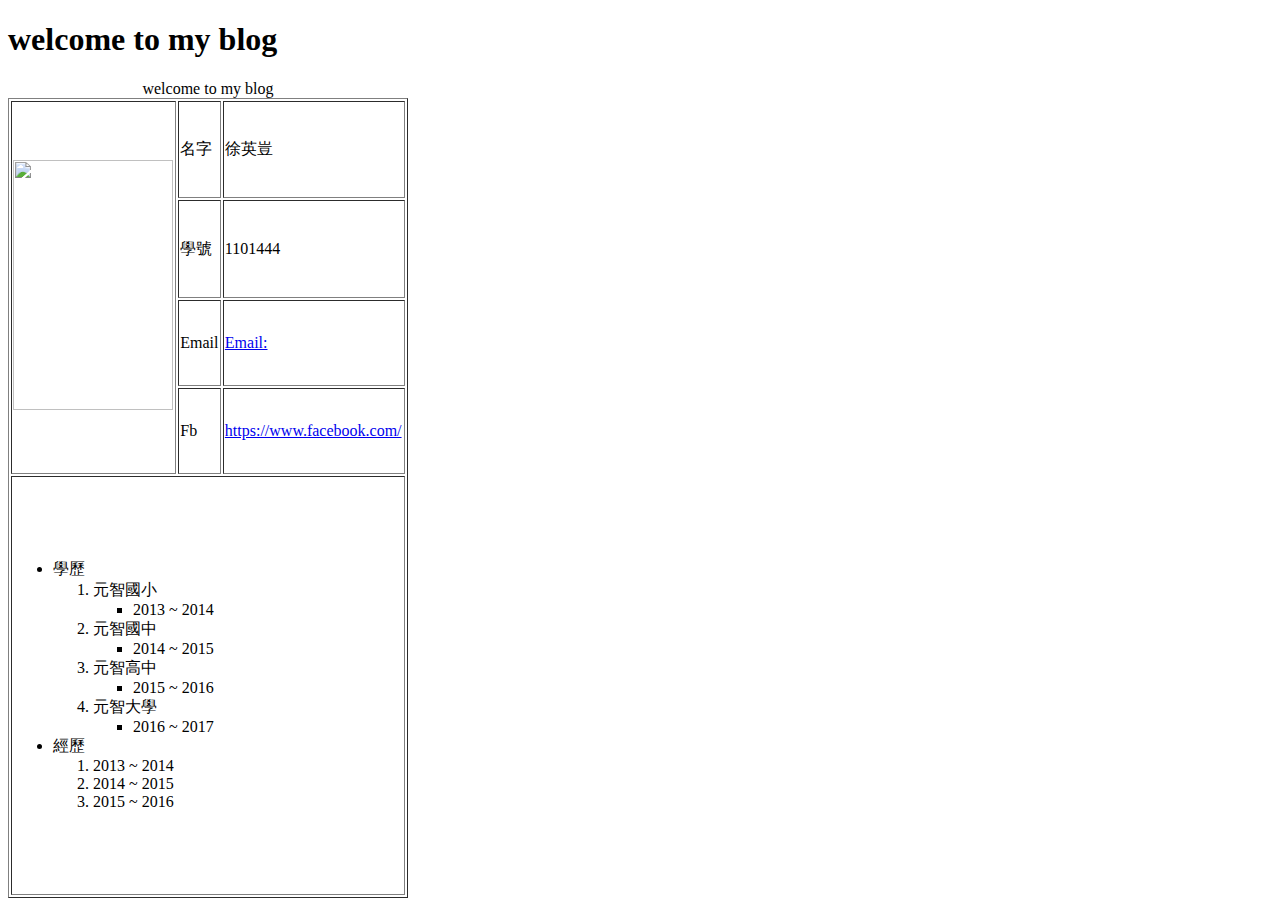
==== index.html @ de2e03a0 "Rename test2.html to index.html" ====
<!DOCTYPE html>
<!-- Fig. 2.10: links2.html -->
<!-- Unordered list containing hyperlinks. -->
<html lang = "en">
   <head>
      <meta charset = "utf-8">
      <title>自我介紹</title>
   </head>
   <body>
		<h1>welcome to my blog</h1>
		<table border = "1" width = "400" height = "800">
			<caption>welcome to my blog</caption>
			<tr>
				<td rowspan = "4"><img src = "hank.jpg" width = "160" height = "250"></td>
				<td>名字</td>
				<td>徐英豈</td>	
			</tr>
			<tr>
				<td>學號</td>
				<td>1101444</td>
			</tr>
			<tr>
				<td>Email</td>
				<td><a href = "https://mail.google.com/mail/u/0/">Email:</a></td>
			</tr>
			<tr>
				<td>Fb</td>
				<td><a href = "https://www.facebook.com/">https://www.facebook.com/</a></td>
			</tr>
			<tr>
				<td colspan = "3">
					<ul>
						<li>學歷
							<ol>
								<li>元智國小</li>
									<ul>
										<li>2013 ~ 2014</li>
									</ul>
								<li>元智國中</li>
									<ul>
										<li>2014 ~ 2015</li>
									</ul>
								<li>元智高中</li>
									<ul>
										<li>2015 ~ 2016</li>
									</ul>
								<li>元智大學</li>
									<ul>
										<li>2016 ~ 2017</li>
									</ul>
							</ol>
						</li>
						<li>經歷
							<ol>
								<li>2013 ~ 2014</li>
								<li>2014 ~ 2015</li>
								<li>2015 ~ 2016</li>
							</ol>
						</li>
					</ul>

				</td>
			</tr>
		
		</table>
		
	</body>
</html>
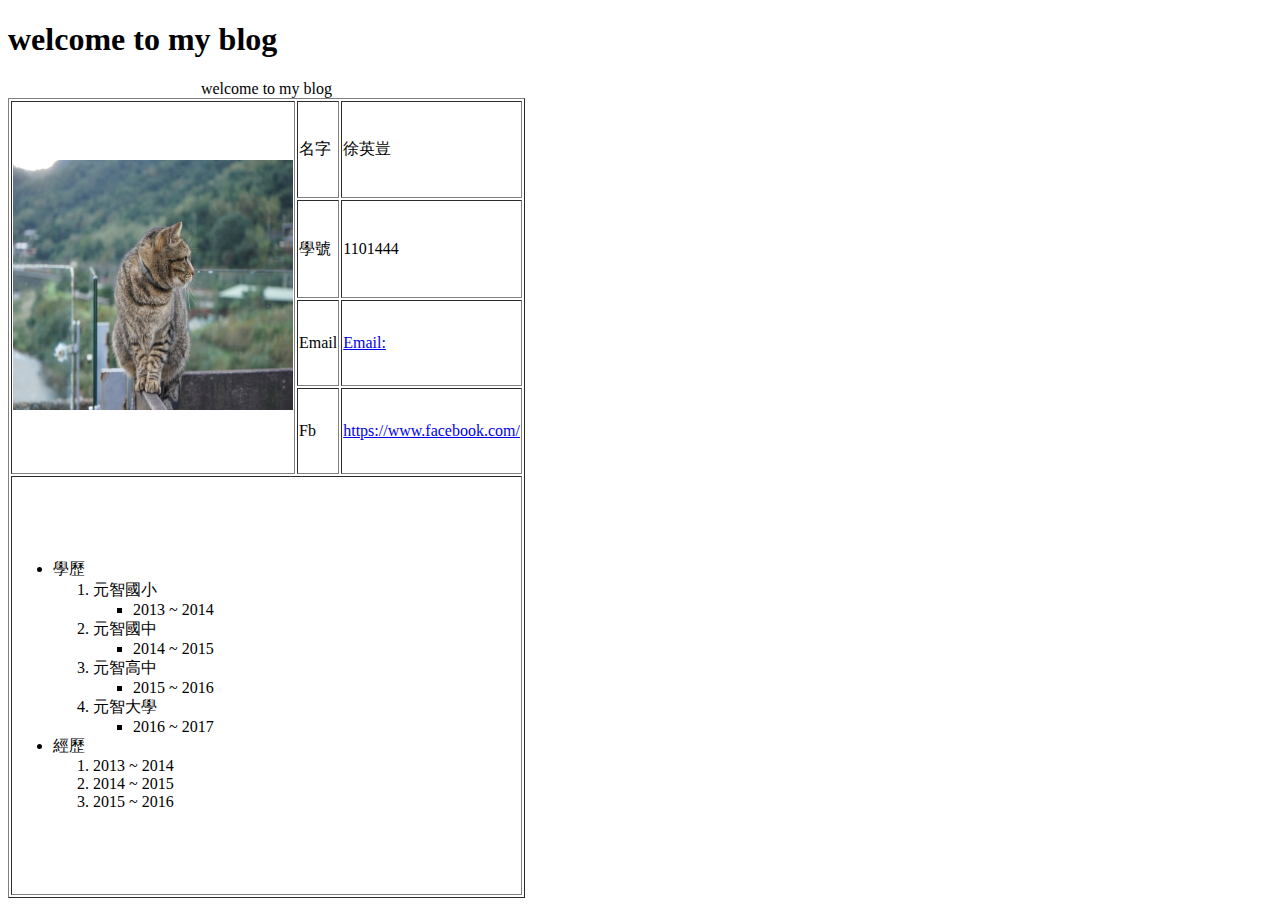
==== commit 17604681: "Update index.html" ====
--- a/index.html
+++ b/index.html
@@ -11,7 +11,7 @@
 		<table border = "1" width = "400" height = "800">
 			<caption>welcome to my blog</caption>
 			<tr>
-				<td rowspan = "4"><img src = "hank.jpg" width = "160" height = "250"></td>
+				<td rowspan = "4"><img src = "test1.jpg" width = "280" height = "250"></td>
 				<td>名字</td>
 				<td>徐英豈</td>	
 			</tr>
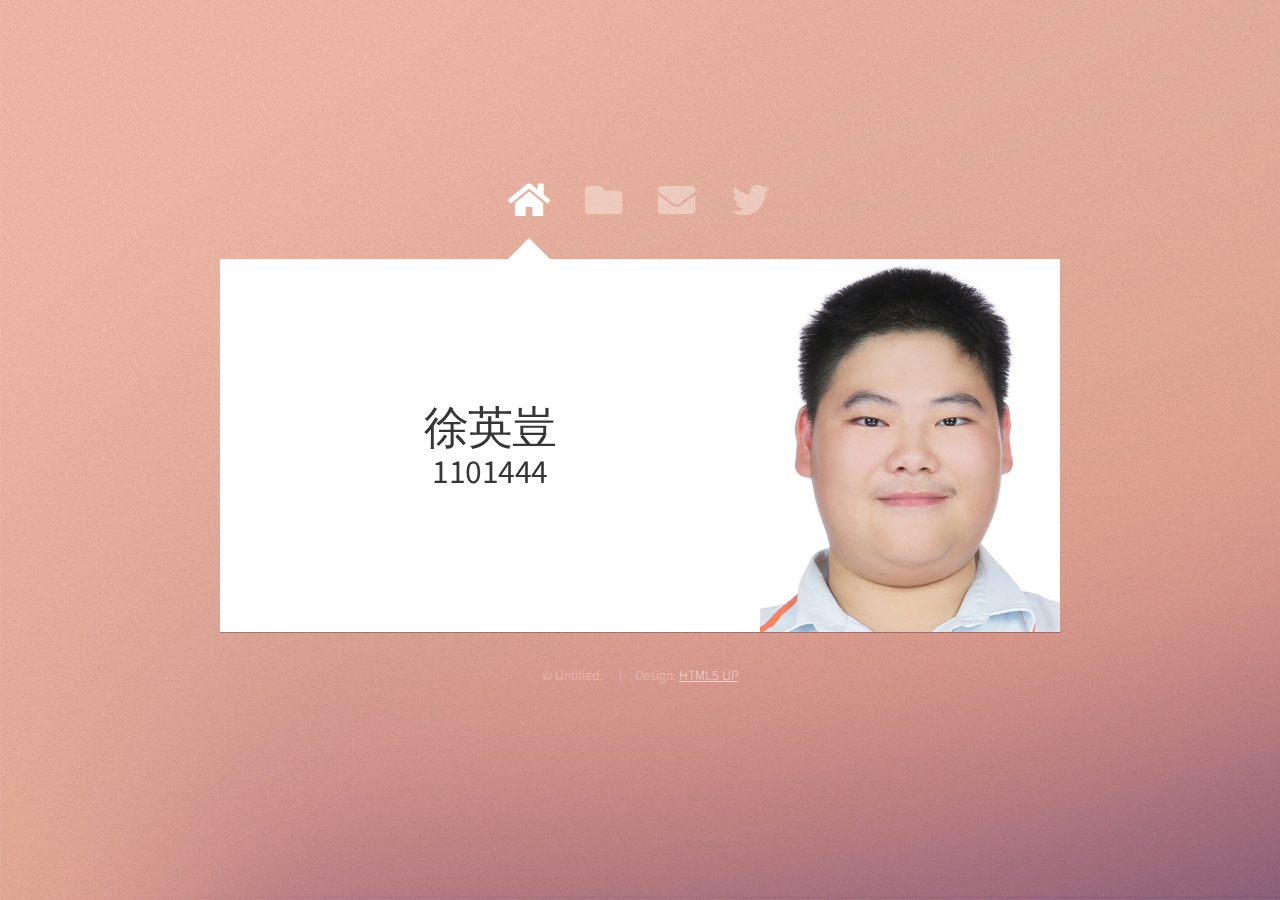
==== commit cadaf658: "Add files via upload" ====
--- a/index.html
+++ b/index.html
@@ -1,68 +1,151 @@
-<!DOCTYPE html>
-<!-- Fig. 2.10: links2.html -->
-<!-- Unordered list containing hyperlinks. -->
-<html lang = "en">
-   <head>
-      <meta charset = "utf-8">
-      <title>自我介紹</title>
-   </head>
-   <body>
-		<h1>welcome to my blog</h1>
-		<table border = "1" width = "400" height = "800">
-			<caption>welcome to my blog</caption>
-			<tr>
-				<td rowspan = "4"><img src = "test1.jpg" width = "280" height = "250"></td>
-				<td>名字</td>
-				<td>徐英豈</td>	
-			</tr>
-			<tr>
-				<td>學號</td>
-				<td>1101444</td>
-			</tr>
-			<tr>
-				<td>Email</td>
-				<td><a href = "https://mail.google.com/mail/u/0/">Email:</a></td>
-			</tr>
-			<tr>
-				<td>Fb</td>
-				<td><a href = "https://www.facebook.com/">https://www.facebook.com/</a></td>
-			</tr>
-			<tr>
-				<td colspan = "3">
-					<ul>
-						<li>學歷
-							<ol>
-								<li>元智國小</li>
-									<ul>
-										<li>2013 ~ 2014</li>
-									</ul>
-								<li>元智國中</li>
-									<ul>
-										<li>2014 ~ 2015</li>
-									</ul>
-								<li>元智高中</li>
-									<ul>
-										<li>2015 ~ 2016</li>
-									</ul>
-								<li>元智大學</li>
-									<ul>
-										<li>2016 ~ 2017</li>
-									</ul>
-							</ol>
-						</li>
-						<li>經歷
-							<ol>
-								<li>2013 ~ 2014</li>
-								<li>2014 ~ 2015</li>
-								<li>2015 ~ 2016</li>
-							</ol>
-						</li>
-					</ul>
+<!DOCTYPE HTML>
+<html>
 
-				</td>
-			</tr>
-		
-		</table>
-		
-	</body>
-</html>
+<head>
+    <title>Web Fundamentals Workshop</title>
+    <meta charset="utf-8" />
+    <meta name="viewport" content="width=device-width, initial-scale=1, user-scalable=no" />
+    <link rel="stylesheet" href="assets/css/main.css" />
+    <noscript><link rel="stylesheet" href="assets/css/noscript.css" /></noscript>
+</head>
+
+<body class="is-preload">
+
+    <!-- Wrapper-->
+    <div id="wrapper">
+
+        <!-- Nav -->
+        <nav id="nav">
+            <a href="#" class="icon solid fa-home"><span>Home</span></a>
+            <a href="#work" class="icon solid fa-folder"><span>Work</span></a>
+            <a href="#contact" class="icon solid fa-envelope"><span>Contact</span></a>
+            <a href="https://twitter.com/ajlkn" class="icon brands fa-twitter"><span>Twitter</span></a>
+        </nav>
+
+        <!-- Main -->
+        <div id="main">
+
+            <!-- Me -->
+            <article id="home" class="panel intro">
+                <header>
+                    <h1 style="text-align: center;">徐英豈</h1>
+                    <h2 style="text-align: center;"> 1101444</h2>
+                </header>
+                <a href="#work">
+                    <img src="images/1.jpg" height="408px" width="300px" alt="" />
+                </a>
+            </article>
+
+            <!-- Work -->
+            <article id="work" class="panel">
+                <header>
+                    <h2>我的作品</h2>
+                </header>
+                <h3>
+                    N1 : 今天晚上吃什麼 - 亂數選擇器
+                </h3>
+                <h3>
+                    N2 : 社團課程時間表
+                </h3>
+                <h3>
+                    N3 : RPG極簡雛形製作
+                </h3>
+                <h3>
+                    N4 : 心理測驗 - 你的愛情是什麼滋味？
+                </h3>
+                <h3>
+                    N5 : YouTube心情點唱機
+                </h3>
+                &nbsp;
+                <section>
+                    <div class="row">
+                        <div class="col-4 col-6-medium col-12-small">
+                            <a href="connect index/吃什麼-(亂數選擇器)/index.html" class="image fit"><img src="images/1_.jpg" height="180px" width="190px" alt=""></a>
+                        </div>
+                        <div class="col-4 col-6-medium col-12-small">
+                            <a href="connect index/社團/index.html" class="image fit"><img src="images/社團.jpg" height="200px" width="200px" alt=""></a>
+                        </div>
+                        <div class="col-4 col-6-medium col-12-small">
+                            <a href="connect index/rpg/index.html" class="image fit"><img src="images/3.jpg" style="border:1px solid rgb(255, 0, 0);" height="200px" alt=""></a>
+                        </div>
+                        <div class="col-4 col-6-medium col-12-small">
+                            <a href="connect index/心情/index.html" class="image fit"><img src="images/心情.jpg" height="180px" alt=""></a>
+                        </div>
+                        <div class="col-4 col-6-medium col-12-small">
+                            <a href="connect index/yt/index.html" class="image fit"><img src="images/yt.jpg" alt=""></a>
+                        </div>
+                        <div class="col-4 col-6-medium col-12-small">
+                            <a href="#" class="image fit"><img src="images/pic06.jpg" alt=""></a>
+                        </div>
+                        <div class="col-4 col-6-medium col-12-small">
+                            <a href="#" class="image fit"><img src="images/pic07.jpg" alt=""></a>
+                        </div>
+                        <div class="col-4 col-6-medium col-12-small">
+                            <a href="#" class="image fit"><img src="images/pic08.jpg" alt=""></a>
+                        </div>
+                        <div class="col-4 col-6-medium col-12-small">
+                            <a href="#" class="image fit"><img src="images/pic09.jpg" alt=""></a>
+                        </div>
+                        <div class="col-4 col-6-medium col-12-small">
+                            <a href="#" class="image fit"><img src="images/pic10.jpg" alt=""></a>
+                        </div>
+                        <div class="col-4 col-6-medium col-12-small">
+                            <a href="#" class="image fit"><img src="images/pic11.jpg" alt=""></a>
+                        </div>
+                        <div class="col-4 col-6-medium col-12-small">
+                            <a href="#" class="image fit"><img src="images/pic12.jpg" alt=""></a>
+                        </div>
+                    </div>
+                </section>
+            </article>
+
+            <!-- Contact -->
+            <article id="contact" class="panel">
+                <header>
+                    <h2>Contact Me</h2>
+                </header>
+                <form action="#" method="post">
+                    <div>
+                        <div class="row">
+                            <div class="col-6 col-12-medium">
+                                <input type="text" name="name" placeholder="Name" />
+                            </div>
+                            <div class="col-6 col-12-medium">
+                                <input type="text" name="email" placeholder="Email" />
+                            </div>
+                            <div class="col-12">
+                                <input type="text" name="subject" placeholder="Subject" />
+                            </div>
+                            <div class="col-12">
+                                <textarea name="message" placeholder="Message" rows="6"></textarea>
+                            </div>
+                            <div class="col-12">
+                                <input type="submit" value="Send Message" />
+                            </div>
+                        </div>
+                    </div>
+                </form>
+            </article>
+
+        </div>
+
+        <!-- Footer -->
+        <div id="footer">
+            <ul class="copyright">
+                <li>&copy; Untitled.</li>
+                <li>Design: <a href="http://html5up.net">HTML5 UP</a></li>
+            </ul>
+        </div>
+
+    </div>
+
+    <!-- Scripts -->
+    <script src="assets/js/jquery.min.js"></script>
+    <script src="assets/js/browser.min.js"></script>
+    <script src="assets/js/breakpoints.min.js"></script>
+    <script src="assets/js/util.js"></script>
+    <script src="assets/js/main.js"></script>
+
+</body>
+
+</html>--- a/assets/css/main.css
+++ b/assets/css/main.css
@@ -0,0 +1,2185 @@
+@import url("https://fonts.googleapis.com/css?family=Source+Sans+Pro:300,400,300italic,400italic");
+@import url("fontawesome-all.min.css");
+
+html, body, div, span, applet, object,
+iframe, h1, h2, h3, h4, h5, h6, p, blockquote,
+pre, a, abbr, acronym, address, big, cite,
+code, del, dfn, em, img, ins, kbd, q, s, samp,
+small, strike, strong, sub, sup, tt, var, b,
+u, i, center, dl, dt, dd, ol, ul, li, fieldset,
+form, label, legend, table, caption, tbody,
+tfoot, thead, tr, th, td, article, aside,
+canvas, details, embed, figure, figcaption,
+footer, header, hgroup, menu, nav, output, ruby,
+section, summary, time, mark, audio, video {
+	margin: 0;
+	padding: 0;
+	border: 0;
+	font-size: 100%;
+	font: inherit;
+	vertical-align: baseline;}
+
+article, aside, details, figcaption, figure,
+footer, header, hgroup, menu, nav, section {
+	display: block;}
+
+body {
+	line-height: 1;
+}
+
+ol, ul {
+	list-style: none;
+}
+
+blockquote, q {
+	quotes: none;
+}
+
+	blockquote:before, blockquote:after, q:before, q:after {
+		content: '';
+		content: none;
+	}
+
+table {
+	border-collapse: collapse;
+	border-spacing: 0;
+}
+
+body {
+	-webkit-text-size-adjust: none;
+}
+
+mark {
+	background-color: transparent;
+	color: inherit;
+}
+
+input::-moz-focus-inner {
+	border: 0;
+	padding: 0;
+}
+
+input, select, textarea {
+	-moz-appearance: none;
+	-webkit-appearance: none;
+	-ms-appearance: none;
+	appearance: none;
+}
+
+/* Row */
+
+	.row {
+		display: flex;
+		flex-wrap: wrap;
+		box-sizing: border-box;
+		align-items: stretch;
+	}
+
+		.row > * {
+			box-sizing: border-box;
+		}
+
+		.row.gtr-uniform > * > :last-child {
+			margin-bottom: 0;
+		}
+
+		.row.aln-left {
+			justify-content: flex-start;
+		}
+
+		.row.aln-center {
+			justify-content: center;
+		}
+
+		.row.aln-right {
+			justify-content: flex-end;
+		}
+
+		.row.aln-top {
+			align-items: flex-start;
+		}
+
+		.row.aln-middle {
+			align-items: center;
+		}
+
+		.row.aln-bottom {
+			align-items: flex-end;
+		}
+
+		.row > .imp {
+			order: -1;
+		}
+
+		.row > .col-1 {
+			width: 8.33333%;
+		}
+
+		.row > .off-1 {
+			margin-left: 8.33333%;
+		}
+
+		.row > .col-2 {
+			width: 16.66667%;
+		}
+
+		.row > .off-2 {
+			margin-left: 16.66667%;
+		}
+
+		.row > .col-3 {
+			width: 25%;
+		}
+
+		.row > .off-3 {
+			margin-left: 25%;
+		}
+
+		.row > .col-4 {
+			width: 33.33333%;
+		}
+
+		.row > .off-4 {
+			margin-left: 33.33333%;
+		}
+
+		.row > .col-5 {
+			width: 41.66667%;
+		}
+
+		.row > .off-5 {
+			margin-left: 41.66667%;
+		}
+
+		.row > .col-6 {
+			width: 50%;
+		}
+
+		.row > .off-6 {
+			margin-left: 50%;
+		}
+
+		.row > .col-7 {
+			width: 58.33333%;
+		}
+
+		.row > .off-7 {
+			margin-left: 58.33333%;
+		}
+
+		.row > .col-8 {
+			width: 66.66667%;
+		}
+
+		.row > .off-8 {
+			margin-left: 66.66667%;
+		}
+
+		.row > .col-9 {
+			width: 75%;
+		}
+
+		.row > .off-9 {
+			margin-left: 75%;
+		}
+
+		.row > .col-10 {
+			width: 83.33333%;
+		}
+
+		.row > .off-10 {
+			margin-left: 83.33333%;
+		}
+
+		.row > .col-11 {
+			width: 91.66667%;
+		}
+
+		.row > .off-11 {
+			margin-left: 91.66667%;
+		}
+
+		.row > .col-12 {
+			width: 100%;
+		}
+
+		.row > .off-12 {
+			margin-left: 100%;
+		}
+
+		.row.gtr-0 {
+			margin-top: 0em;
+			margin-left: 0em;
+		}
+
+			.row.gtr-0 > * {
+				padding: 0em 0 0 0em;
+			}
+
+			.row.gtr-0.gtr-uniform {
+				margin-top: 0em;
+			}
+
+				.row.gtr-0.gtr-uniform > * {
+					padding-top: 0em;
+				}
+
+		.row.gtr-25 {
+			margin-top: -0.3125em;
+			margin-left: -0.3125em;
+		}
+
+			.row.gtr-25 > * {
+				padding: 0.3125em 0 0 0.3125em;
+			}
+
+			.row.gtr-25.gtr-uniform {
+				margin-top: -0.3125em;
+			}
+
+				.row.gtr-25.gtr-uniform > * {
+					padding-top: 0.3125em;
+				}
+
+		.row.gtr-50 {
+			margin-top: -0.625em;
+			margin-left: -0.625em;
+		}
+
+			.row.gtr-50 > * {
+				padding: 0.625em 0 0 0.625em;
+			}
+
+			.row.gtr-50.gtr-uniform {
+				margin-top: -0.625em;
+			}
+
+				.row.gtr-50.gtr-uniform > * {
+					padding-top: 0.625em;
+				}
+
+		.row {
+			margin-top: -1.25em;
+			margin-left: -1.25em;
+		}
+
+			.row > * {
+				padding: 1.25em 0 0 1.25em;
+			}
+
+			.row.gtr-uniform {
+				margin-top: -1.25em;
+			}
+
+				.row.gtr-uniform > * {
+					padding-top: 1.25em;
+				}
+
+		.row.gtr-150 {
+			margin-top: -1.875em;
+			margin-left: -1.875em;
+		}
+
+			.row.gtr-150 > * {
+				padding: 1.875em 0 0 1.875em;
+			}
+
+			.row.gtr-150.gtr-uniform {
+				margin-top: -1.875em;
+			}
+
+				.row.gtr-150.gtr-uniform > * {
+					padding-top: 1.875em;
+				}
+
+		.row.gtr-200 {
+			margin-top: -2.5em;
+			margin-left: -2.5em;
+		}
+
+			.row.gtr-200 > * {
+				padding: 2.5em 0 0 2.5em;
+			}
+
+			.row.gtr-200.gtr-uniform {
+				margin-top: -2.5em;
+			}
+
+				.row.gtr-200.gtr-uniform > * {
+					padding-top: 2.5em;
+				}
+
+		@media screen and (max-width: 1680px) {
+
+			.row {
+				display: flex;
+				flex-wrap: wrap;
+				box-sizing: border-box;
+				align-items: stretch;
+			}
+
+				.row > * {
+					box-sizing: border-box;
+				}
+
+				.row.gtr-uniform > * > :last-child {
+					margin-bottom: 0;
+				}
+
+				.row.aln-left {
+					justify-content: flex-start;
+				}
+
+				.row.aln-center {
+					justify-content: center;
+				}
+
+				.row.aln-right {
+					justify-content: flex-end;
+				}
+
+				.row.aln-top {
+					align-items: flex-start;
+				}
+
+				.row.aln-middle {
+					align-items: center;
+				}
+
+				.row.aln-bottom {
+					align-items: flex-end;
+				}
+
+				.row > .imp-xlarge {
+					order: -1;
+				}
+
+				.row > .col-1-xlarge {
+					width: 8.33333%;
+				}
+
+				.row > .off-1-xlarge {
+					margin-left: 8.33333%;
+				}
+
+				.row > .col-2-xlarge {
+					width: 16.66667%;
+				}
+
+				.row > .off-2-xlarge {
+					margin-left: 16.66667%;
+				}
+
+				.row > .col-3-xlarge {
+					width: 25%;
+				}
+
+				.row > .off-3-xlarge {
+					margin-left: 25%;
+				}
+
+				.row > .col-4-xlarge {
+					width: 33.33333%;
+				}
+
+				.row > .off-4-xlarge {
+					margin-left: 33.33333%;
+				}
+
+				.row > .col-5-xlarge {
+					width: 41.66667%;
+				}
+
+				.row > .off-5-xlarge {
+					margin-left: 41.66667%;
+				}
+
+				.row > .col-6-xlarge {
+					width: 50%;
+				}
+
+				.row > .off-6-xlarge {
+					margin-left: 50%;
+				}
+
+				.row > .col-7-xlarge {
+					width: 58.33333%;
+				}
+
+				.row > .off-7-xlarge {
+					margin-left: 58.33333%;
+				}
+
+				.row > .col-8-xlarge {
+					width: 66.66667%;
+				}
+
+				.row > .off-8-xlarge {
+					margin-left: 66.66667%;
+				}
+
+				.row > .col-9-xlarge {
+					width: 75%;
+				}
+
+				.row > .off-9-xlarge {
+					margin-left: 75%;
+				}
+
+				.row > .col-10-xlarge {
+					width: 83.33333%;
+				}
+
+				.row > .off-10-xlarge {
+					margin-left: 83.33333%;
+				}
+
+				.row > .col-11-xlarge {
+					width: 91.66667%;
+				}
+
+				.row > .off-11-xlarge {
+					margin-left: 91.66667%;
+				}
+
+				.row > .col-12-xlarge {
+					width: 100%;
+				}
+
+				.row > .off-12-xlarge {
+					margin-left: 100%;
+				}
+
+				.row.gtr-0 {
+					margin-top: 0em;
+					margin-left: 0em;
+				}
+
+					.row.gtr-0 > * {
+						padding: 0em 0 0 0em;
+					}
+
+					.row.gtr-0.gtr-uniform {
+						margin-top: 0em;
+					}
+
+						.row.gtr-0.gtr-uniform > * {
+							padding-top: 0em;
+						}
+
+				.row.gtr-25 {
+					margin-top: -0.3125em;
+					margin-left: -0.3125em;
+				}
+
+					.row.gtr-25 > * {
+						padding: 0.3125em 0 0 0.3125em;
+					}
+
+					.row.gtr-25.gtr-uniform {
+						margin-top: -0.3125em;
+					}
+
+						.row.gtr-25.gtr-uniform > * {
+							padding-top: 0.3125em;
+						}
+
+				.row.gtr-50 {
+					margin-top: -0.625em;
+					margin-left: -0.625em;
+				}
+
+					.row.gtr-50 > * {
+						padding: 0.625em 0 0 0.625em;
+					}
+
+					.row.gtr-50.gtr-uniform {
+						margin-top: -0.625em;
+					}
+
+						.row.gtr-50.gtr-uniform > * {
+							padding-top: 0.625em;
+						}
+
+				.row {
+					margin-top: -1.25em;
+					margin-left: -1.25em;
+				}
+
+					.row > * {
+						padding: 1.25em 0 0 1.25em;
+					}
+
+					.row.gtr-uniform {
+						margin-top: -1.25em;
+					}
+
+						.row.gtr-uniform > * {
+							padding-top: 1.25em;
+						}
+
+				.row.gtr-150 {
+					margin-top: -1.875em;
+					margin-left: -1.875em;
+				}
+
+					.row.gtr-150 > * {
+						padding: 1.875em 0 0 1.875em;
+					}
+
+					.row.gtr-150.gtr-uniform {
+						margin-top: -1.875em;
+					}
+
+						.row.gtr-150.gtr-uniform > * {
+							padding-top: 1.875em;
+						}
+
+				.row.gtr-200 {
+					margin-top: -2.5em;
+					margin-left: -2.5em;
+				}
+
+					.row.gtr-200 > * {
+						padding: 2.5em 0 0 2.5em;
+					}
+
+					.row.gtr-200.gtr-uniform {
+						margin-top: -2.5em;
+					}
+
+						.row.gtr-200.gtr-uniform > * {
+							padding-top: 2.5em;
+						}
+
+		}
+
+		@media screen and (max-width: 1280px) {
+
+			.row {
+				display: flex;
+				flex-wrap: wrap;
+				box-sizing: border-box;
+				align-items: stretch;
+			}
+
+				.row > * {
+					box-sizing: border-box;
+				}
+
+				.row.gtr-uniform > * > :last-child {
+					margin-bottom: 0;
+				}
+
+				.row.aln-left {
+					justify-content: flex-start;
+				}
+
+				.row.aln-center {
+					justify-content: center;
+				}
+
+				.row.aln-right {
+					justify-content: flex-end;
+				}
+
+				.row.aln-top {
+					align-items: flex-start;
+				}
+
+				.row.aln-middle {
+					align-items: center;
+				}
+
+				.row.aln-bottom {
+					align-items: flex-end;
+				}
+
+				.row > .imp-large {
+					order: -1;
+				}
+
+				.row > .col-1-large {
+					width: 8.33333%;
+				}
+
+				.row > .off-1-large {
+					margin-left: 8.33333%;
+				}
+
+				.row > .col-2-large {
+					width: 16.66667%;
+				}
+
+				.row > .off-2-large {
+					margin-left: 16.66667%;
+				}
+
+				.row > .col-3-large {
+					width: 25%;
+				}
+
+				.row > .off-3-large {
+					margin-left: 25%;
+				}
+
+				.row > .col-4-large {
+					width: 33.33333%;
+				}
+
+				.row > .off-4-large {
+					margin-left: 33.33333%;
+				}
+
+				.row > .col-5-large {
+					width: 41.66667%;
+				}
+
+				.row > .off-5-large {
+					margin-left: 41.66667%;
+				}
+
+				.row > .col-6-large {
+					width: 50%;
+				}
+
+				.row > .off-6-large {
+					margin-left: 50%;
+				}
+
+				.row > .col-7-large {
+					width: 58.33333%;
+				}
+
+				.row > .off-7-large {
+					margin-left: 58.33333%;
+				}
+
+				.row > .col-8-large {
+					width: 66.66667%;
+				}
+
+				.row > .off-8-large {
+					margin-left: 66.66667%;
+				}
+
+				.row > .col-9-large {
+					width: 75%;
+				}
+
+				.row > .off-9-large {
+					margin-left: 75%;
+				}
+
+				.row > .col-10-large {
+					width: 83.33333%;
+				}
+
+				.row > .off-10-large {
+					margin-left: 83.33333%;
+				}
+
+				.row > .col-11-large {
+					width: 91.66667%;
+				}
+
+				.row > .off-11-large {
+					margin-left: 91.66667%;
+				}
+
+				.row > .col-12-large {
+					width: 100%;
+				}
+
+				.row > .off-12-large {
+					margin-left: 100%;
+				}
+
+				.row.gtr-0 {
+					margin-top: 0em;
+					margin-left: 0em;
+				}
+
+					.row.gtr-0 > * {
+						padding: 0em 0 0 0em;
+					}
+
+					.row.gtr-0.gtr-uniform {
+						margin-top: 0em;
+					}
+
+						.row.gtr-0.gtr-uniform > * {
+							padding-top: 0em;
+						}
+
+				.row.gtr-25 {
+					margin-top: -0.3125em;
+					margin-left: -0.3125em;
+				}
+
+					.row.gtr-25 > * {
+						padding: 0.3125em 0 0 0.3125em;
+					}
+
+					.row.gtr-25.gtr-uniform {
+						margin-top: -0.3125em;
+					}
+
+						.row.gtr-25.gtr-uniform > * {
+							padding-top: 0.3125em;
+						}
+
+				.row.gtr-50 {
+					margin-top: -0.625em;
+					margin-left: -0.625em;
+				}
+
+					.row.gtr-50 > * {
+						padding: 0.625em 0 0 0.625em;
+					}
+
+					.row.gtr-50.gtr-uniform {
+						margin-top: -0.625em;
+					}
+
+						.row.gtr-50.gtr-uniform > * {
+							padding-top: 0.625em;
+						}
+
+				.row {
+					margin-top: -1.25em;
+					margin-left: -1.25em;
+				}
+
+					.row > * {
+						padding: 1.25em 0 0 1.25em;
+					}
+
+					.row.gtr-uniform {
+						margin-top: -1.25em;
+					}
+
+						.row.gtr-uniform > * {
+							padding-top: 1.25em;
+						}
+
+				.row.gtr-150 {
+					margin-top: -1.875em;
+					margin-left: -1.875em;
+				}
+
+					.row.gtr-150 > * {
+						padding: 1.875em 0 0 1.875em;
+					}
+
+					.row.gtr-150.gtr-uniform {
+						margin-top: -1.875em;
+					}
+
+						.row.gtr-150.gtr-uniform > * {
+							padding-top: 1.875em;
+						}
+
+				.row.gtr-200 {
+					margin-top: -2.5em;
+					margin-left: -2.5em;
+				}
+
+					.row.gtr-200 > * {
+						padding: 2.5em 0 0 2.5em;
+					}
+
+					.row.gtr-200.gtr-uniform {
+						margin-top: -2.5em;
+					}
+
+						.row.gtr-200.gtr-uniform > * {
+							padding-top: 2.5em;
+						}
+
+		}
+
+		@media screen and (max-width: 980px) {
+
+			.row {
+				display: flex;
+				flex-wrap: wrap;
+				box-sizing: border-box;
+				align-items: stretch;
+			}
+
+				.row > * {
+					box-sizing: border-box;
+				}
+
+				.row.gtr-uniform > * > :last-child {
+					margin-bottom: 0;
+				}
+
+				.row.aln-left {
+					justify-content: flex-start;
+				}
+
+				.row.aln-center {
+					justify-content: center;
+				}
+
+				.row.aln-right {
+					justify-content: flex-end;
+				}
+
+				.row.aln-top {
+					align-items: flex-start;
+				}
+
+				.row.aln-middle {
+					align-items: center;
+				}
+
+				.row.aln-bottom {
+					align-items: flex-end;
+				}
+
+				.row > .imp-medium {
+					order: -1;
+				}
+
+				.row > .col-1-medium {
+					width: 8.33333%;
+				}
+
+				.row > .off-1-medium {
+					margin-left: 8.33333%;
+				}
+
+				.row > .col-2-medium {
+					width: 16.66667%;
+				}
+
+				.row > .off-2-medium {
+					margin-left: 16.66667%;
+				}
+
+				.row > .col-3-medium {
+					width: 25%;
+				}
+
+				.row > .off-3-medium {
+					margin-left: 25%;
+				}
+
+				.row > .col-4-medium {
+					width: 33.33333%;
+				}
+
+				.row > .off-4-medium {
+					margin-left: 33.33333%;
+				}
+
+				.row > .col-5-medium {
+					width: 41.66667%;
+				}
+
+				.row > .off-5-medium {
+					margin-left: 41.66667%;
+				}
+
+				.row > .col-6-medium {
+					width: 50%;
+				}
+
+				.row > .off-6-medium {
+					margin-left: 50%;
+				}
+
+				.row > .col-7-medium {
+					width: 58.33333%;
+				}
+
+				.row > .off-7-medium {
+					margin-left: 58.33333%;
+				}
+
+				.row > .col-8-medium {
+					width: 66.66667%;
+				}
+
+				.row > .off-8-medium {
+					margin-left: 66.66667%;
+				}
+
+				.row > .col-9-medium {
+					width: 75%;
+				}
+
+				.row > .off-9-medium {
+					margin-left: 75%;
+				}
+
+				.row > .col-10-medium {
+					width: 83.33333%;
+				}
+
+				.row > .off-10-medium {
+					margin-left: 83.33333%;
+				}
+
+				.row > .col-11-medium {
+					width: 91.66667%;
+				}
+
+				.row > .off-11-medium {
+					margin-left: 91.66667%;
+				}
+
+				.row > .col-12-medium {
+					width: 100%;
+				}
+
+				.row > .off-12-medium {
+					margin-left: 100%;
+				}
+
+				.row.gtr-0 {
+					margin-top: 0em;
+					margin-left: 0em;
+				}
+
+					.row.gtr-0 > * {
+						padding: 0em 0 0 0em;
+					}
+
+					.row.gtr-0.gtr-uniform {
+						margin-top: 0em;
+					}
+
+						.row.gtr-0.gtr-uniform > * {
+							padding-top: 0em;
+						}
+
+				.row.gtr-25 {
+					margin-top: -0.3125em;
+					margin-left: -0.3125em;
+				}
+
+					.row.gtr-25 > * {
+						padding: 0.3125em 0 0 0.3125em;
+					}
+
+					.row.gtr-25.gtr-uniform {
+						margin-top: -0.3125em;
+					}
+
+						.row.gtr-25.gtr-uniform > * {
+							padding-top: 0.3125em;
+						}
+
+				.row.gtr-50 {
+					margin-top: -0.625em;
+					margin-left: -0.625em;
+				}
+
+					.row.gtr-50 > * {
+						padding: 0.625em 0 0 0.625em;
+					}
+
+					.row.gtr-50.gtr-uniform {
+						margin-top: -0.625em;
+					}
+
+						.row.gtr-50.gtr-uniform > * {
+							padding-top: 0.625em;
+						}
+
+				.row {
+					margin-top: -1.25em;
+					margin-left: -1.25em;
+				}
+
+					.row > * {
+						padding: 1.25em 0 0 1.25em;
+					}
+
+					.row.gtr-uniform {
+						margin-top: -1.25em;
+					}
+
+						.row.gtr-uniform > * {
+							padding-top: 1.25em;
+						}
+
+				.row.gtr-150 {
+					margin-top: -1.875em;
+					margin-left: -1.875em;
+				}
+
+					.row.gtr-150 > * {
+						padding: 1.875em 0 0 1.875em;
+					}
+
+					.row.gtr-150.gtr-uniform {
+						margin-top: -1.875em;
+					}
+
+						.row.gtr-150.gtr-uniform > * {
+							padding-top: 1.875em;
+						}
+
+				.row.gtr-200 {
+					margin-top: -2.5em;
+					margin-left: -2.5em;
+				}
+
+					.row.gtr-200 > * {
+						padding: 2.5em 0 0 2.5em;
+					}
+
+					.row.gtr-200.gtr-uniform {
+						margin-top: -2.5em;
+					}
+
+						.row.gtr-200.gtr-uniform > * {
+							padding-top: 2.5em;
+						}
+
+		}
+
+		@media screen and (max-width: 736px) {
+
+			.row {
+				display: flex;
+				flex-wrap: wrap;
+				box-sizing: border-box;
+				align-items: stretch;
+			}
+
+				.row > * {
+					box-sizing: border-box;
+				}
+
+				.row.gtr-uniform > * > :last-child {
+					margin-bottom: 0;
+				}
+
+				.row.aln-left {
+					justify-content: flex-start;
+				}
+
+				.row.aln-center {
+					justify-content: center;
+				}
+
+				.row.aln-right {
+					justify-content: flex-end;
+				}
+
+				.row.aln-top {
+					align-items: flex-start;
+				}
+
+				.row.aln-middle {
+					align-items: center;
+				}
+
+				.row.aln-bottom {
+					align-items: flex-end;
+				}
+
+				.row > .imp-small {
+					order: -1;
+				}
+
+				.row > .col-1-small {
+					width: 8.33333%;
+				}
+
+				.row > .off-1-small {
+					margin-left: 8.33333%;
+				}
+
+				.row > .col-2-small {
+					width: 16.66667%;
+				}
+
+				.row > .off-2-small {
+					margin-left: 16.66667%;
+				}
+
+				.row > .col-3-small {
+					width: 25%;
+				}
+
+				.row > .off-3-small {
+					margin-left: 25%;
+				}
+
+				.row > .col-4-small {
+					width: 33.33333%;
+				}
+
+				.row > .off-4-small {
+					margin-left: 33.33333%;
+				}
+
+				.row > .col-5-small {
+					width: 41.66667%;
+				}
+
+				.row > .off-5-small {
+					margin-left: 41.66667%;
+				}
+
+				.row > .col-6-small {
+					width: 50%;
+				}
+
+				.row > .off-6-small {
+					margin-left: 50%;
+				}
+
+				.row > .col-7-small {
+					width: 58.33333%;
+				}
+
+				.row > .off-7-small {
+					margin-left: 58.33333%;
+				}
+
+				.row > .col-8-small {
+					width: 66.66667%;
+				}
+
+				.row > .off-8-small {
+					margin-left: 66.66667%;
+				}
+
+				.row > .col-9-small {
+					width: 75%;
+				}
+
+				.row > .off-9-small {
+					margin-left: 75%;
+				}
+
+				.row > .col-10-small {
+					width: 83.33333%;
+				}
+
+				.row > .off-10-small {
+					margin-left: 83.33333%;
+				}
+
+				.row > .col-11-small {
+					width: 91.66667%;
+				}
+
+				.row > .off-11-small {
+					margin-left: 91.66667%;
+				}
+
+				.row > .col-12-small {
+					width: 100%;
+				}
+
+				.row > .off-12-small {
+					margin-left: 100%;
+				}
+
+				.row.gtr-0 {
+					margin-top: 0em;
+					margin-left: 0em;
+				}
+
+					.row.gtr-0 > * {
+						padding: 0em 0 0 0em;
+					}
+
+					.row.gtr-0.gtr-uniform {
+						margin-top: 0em;
+					}
+
+						.row.gtr-0.gtr-uniform > * {
+							padding-top: 0em;
+						}
+
+				.row.gtr-25 {
+					margin-top: -0.3125em;
+					margin-left: -0.3125em;
+				}
+
+					.row.gtr-25 > * {
+						padding: 0.3125em 0 0 0.3125em;
+					}
+
+					.row.gtr-25.gtr-uniform {
+						margin-top: -0.3125em;
+					}
+
+						.row.gtr-25.gtr-uniform > * {
+							padding-top: 0.3125em;
+						}
+
+				.row.gtr-50 {
+					margin-top: -0.625em;
+					margin-left: -0.625em;
+				}
+
+					.row.gtr-50 > * {
+						padding: 0.625em 0 0 0.625em;
+					}
+
+					.row.gtr-50.gtr-uniform {
+						margin-top: -0.625em;
+					}
+
+						.row.gtr-50.gtr-uniform > * {
+							padding-top: 0.625em;
+						}
+
+				.row {
+					margin-top: -1.25em;
+					margin-left: -1.25em;
+				}
+
+					.row > * {
+						padding: 1.25em 0 0 1.25em;
+					}
+
+					.row.gtr-uniform {
+						margin-top: -1.25em;
+					}
+
+						.row.gtr-uniform > * {
+							padding-top: 1.25em;
+						}
+
+				.row.gtr-150 {
+					margin-top: -1.875em;
+					margin-left: -1.875em;
+				}
+
+					.row.gtr-150 > * {
+						padding: 1.875em 0 0 1.875em;
+					}
+
+					.row.gtr-150.gtr-uniform {
+						margin-top: -1.875em;
+					}
+
+						.row.gtr-150.gtr-uniform > * {
+							padding-top: 1.875em;
+						}
+
+				.row.gtr-200 {
+					margin-top: -2.5em;
+					margin-left: -2.5em;
+				}
+
+					.row.gtr-200 > * {
+						padding: 2.5em 0 0 2.5em;
+					}
+
+					.row.gtr-200.gtr-uniform {
+						margin-top: -2.5em;
+					}
+
+						.row.gtr-200.gtr-uniform > * {
+							padding-top: 2.5em;
+						}
+
+		}
+
+/* Basic */
+
+	html {
+		box-sizing: border-box;
+	}
+
+	*, *:before, *:after {
+		box-sizing: inherit;
+	}
+
+	body {
+		background-image: url("images/overlay.png"), url("images/bg.jpg");
+		background-repeat: repeat, no-repeat;
+		background-size: auto, 100% 100%;
+		background-attachment: fixed;
+		overflow-y: scroll;
+	}
+
+		body.is-preload *, body.is-preload *:before, body.is-preload *:after {
+			-moz-animation: none !important;
+			-webkit-animation: none !important;
+			-ms-animation: none !important;
+			animation: none !important;
+			-moz-transition: none !important;
+			-webkit-transition: none !important;
+			-ms-transition: none !important;
+			transition: none !important;
+		}
+
+	body, input, textarea, select {
+		font-family: 'Source Sans Pro', sans-serif;
+		font-weight: 300;
+		color: #777777;
+		font-size: 20pt;
+		line-height: 1.75em;
+	}
+
+		@media screen and (max-width: 1680px) {
+
+			body, input, textarea, select {
+				font-size: 15pt;
+			}
+
+		}
+
+		@media screen and (max-width: 1280px) {
+
+			body, input, textarea, select {
+				font-size: 14pt;
+			}
+
+		}
+
+		@media screen and (max-width: 736px) {
+
+			body, input, textarea, select {
+				font-size: 12pt;
+			}
+
+		}
+
+		@media screen and (max-width: 360px) {
+
+			body, input, textarea, select {
+				font-size: 11pt;
+			}
+
+		}
+
+	strong, b, h1, h2, h3, h4, h5, h6 {
+		font-weight: 400;
+		color: #363636;
+	}
+
+	h1 {
+		font-size: 2.4em;
+		letter-spacing: -0.015em;
+	}
+
+	h2 {
+		font-size: 1.8em;
+		letter-spacing: -0.015em;
+	}
+
+	h3, h4, h5, h6 {
+		font-size: 1.25em;
+		letter-spacing: -0.015em;
+	}
+
+	@media screen and (max-width: 736px) {
+
+		h1 {
+			font-size: 1.75em;
+		}
+
+		h2 {
+			font-size: 1.375em;
+		}
+
+		h3, h4, h5, h6 {
+			font-size: 1em;
+		}
+
+	}
+
+	blockquote {
+		border-left: solid 0.5em #ddd;
+		padding: 1em 0 1em 2em;
+		font-style: italic;
+	}
+
+	em, i {
+		font-style: italic;
+	}
+
+	hr {
+		border: 0;
+		border-top: solid 1px #ddd;
+		padding: 1.5em 0 0 0;
+		margin: 1.75em 0 0 0;
+	}
+
+	sub {
+		position: relative;
+		top: 0.5em;
+		font-size: 0.8em;
+	}
+
+	sup {
+		position: relative;
+		top: -0.5em;
+		font-size: 0.8em;
+	}
+
+	br.clear {
+		clear: both;
+	}
+
+	p, ul, ol, dl, table, blockquote, form {
+		margin-bottom: 2em;
+	}
+
+/* Table */
+
+	table {
+		width: 100%;
+	}
+
+		table.default tbody tr {
+			border-bottom: solid 1px #f4f4f4;
+		}
+
+		table.default td {
+			padding: 0.5em 1em 0.5em 1em;
+		}
+
+		table.default th {
+			text-align: left;
+			font-weight: 400;
+			padding: 0.5em 1em 0.5em 1em;
+		}
+
+		table.default thead {
+			border-bottom: solid 2px #f4f4f4;
+		}
+
+/* Form */
+
+	form label {
+		display: block;
+		font-weight: 400;
+		color: #363636;
+		margin: 0 0 1em 0;
+	}
+
+	form input[type="text"],
+	form input[type="email"],
+	form input[type="password"],
+	form select,
+	form textarea {
+		-webkit-appearance: none;
+		border: 0;
+		background: #f4f4f4;
+		padding: 0.75em;
+		width: 100%;
+		-moz-transition: background-color .25s ease-in-out;
+		-webkit-transition: background-color .25s ease-in-out;
+		-ms-transition: background-color .25s ease-in-out;
+		transition: background-color .25s ease-in-out;
+	}
+
+		form input[type="text"]:focus,
+		form input[type="email"]:focus,
+		form input[type="password"]:focus,
+		form select:focus,
+		form textarea:focus {
+			background: #f8f8f8;
+		}
+
+	form input[type="text"],
+	form input[type="email"],
+	form input[type="password"],
+	form select {
+		line-height: 1.35em;
+	}
+
+	form ::-webkit-input-placeholder {
+		color: #999;
+	}
+
+	form :-moz-placeholder {
+		color: #999;
+	}
+
+	form ::-moz-placeholder {
+		color: #999;
+	}
+
+	form :-ms-input-placeholder {
+		color: #999;
+	}
+
+/* Section/Article */
+
+	section, article {
+		margin-bottom: 3em;
+	}
+
+		section > :last-child, section:last-child, article > :last-child, article:last-child {
+			margin-bottom: 0;
+		}
+
+	header {
+		margin: 0 0 1.5em 0;
+	}
+
+		header > p {
+			margin: 0.5em 0 0 0;
+			color: #aaa;
+		}
+
+		@media screen and (max-width: 736px) {
+
+			header {
+				margin: 0 0 1em 0;
+			}
+
+		}
+
+/* Image */
+
+	.image {
+		display: inline-block;
+	}
+
+		.image img {
+			display: block;
+			width: 100%;
+		}
+
+		.image.fit {
+			display: block;
+			width: 100%;
+		}
+
+		.image.featured {
+			display: block;
+			width: 100%;
+			margin: 0 0 2em 0;
+		}
+
+		.image.left {
+			float: left;
+			margin: 0 2em 2em 0;
+		}
+
+		.image.centered {
+			display: block;
+			margin: 0 0 2em 0;
+		}
+
+			.image.centered img {
+				margin: 0 auto;
+				width: auto;
+			}
+
+/* Button */
+
+	input[type="button"],
+	input[type="submit"],
+	input[type="reset"],
+	button,
+	.button {
+		-moz-transition: background-color .25s ease-in-out;
+		-webkit-transition: background-color .25s ease-in-out;
+		-ms-transition: background-color .25s ease-in-out;
+		transition: background-color .25s ease-in-out;
+		-webkit-appearance: none;
+		display: inline-block;
+		background-color: #222222;
+		color: #ffffff;
+		border: 0;
+		cursor: pointer;
+		outline: 0;
+		padding: 0.7em 1.5em 0.7em 1.5em;
+	}
+
+		input[type="button"]:hover,
+		input[type="submit"]:hover,
+		input[type="reset"]:hover,
+		button:hover,
+		.button:hover {
+			background-color: #333333;
+		}
+
+		input[type="button"]:active,
+		input[type="submit"]:active,
+		input[type="reset"]:active,
+		button:active,
+		.button:active {
+			background-color: #444444;
+		}
+
+		input[type="button"].alt,
+		input[type="submit"].alt,
+		input[type="reset"].alt,
+		button.alt,
+		.button.alt {
+			background-color: #777777;
+		}
+
+			input[type="button"].alt:hover,
+			input[type="submit"].alt:hover,
+			input[type="reset"].alt:hover,
+			button.alt:hover,
+			.button.alt:hover {
+				background-color: #888888;
+			}
+
+			input[type="button"].alt:active,
+			input[type="submit"].alt:active,
+			input[type="reset"].alt:active,
+			button.alt:active,
+			.button.alt:active {
+				background-color: #999999;
+			}
+
+		input[type="button"].small,
+		input[type="submit"].small,
+		input[type="reset"].small,
+		button.small,
+		.button.small {
+			font-size: 0.75em;
+		}
+
+		input[type="button"].large,
+		input[type="submit"].large,
+		input[type="reset"].large,
+		button.large,
+		.button.large {
+			font-size: 1.25em;
+			padding: 0.5em 1.25em 0.5em 1.25em;
+		}
+
+		input[type="button"].xlarge,
+		input[type="submit"].xlarge,
+		input[type="reset"].xlarge,
+		button.xlarge,
+		.button.xlarge {
+			font-size: 1.5em;
+			padding: 0.5em 1.25em 0.5em 1.25em;
+		}
+
+		@media screen and (max-width: 736px) {
+
+			input[type="button"],
+			input[type="submit"],
+			input[type="reset"],
+			button,
+			.button {
+				width: 100%;
+			}
+
+		}
+
+/* List */
+
+	ul {
+		list-style: disc;
+		padding-left: 1em;
+	}
+
+		ul li {
+			padding-left: 0.5em;
+		}
+
+	ol {
+		list-style: decimal;
+		padding-left: 1.25em;
+	}
+
+		ol li {
+			padding-left: 0.25em;
+		}
+
+/* Actions */
+
+	ul.actions {
+		list-style: none;
+		padding-left: 0;
+	}
+
+		ul.actions li {
+			display: inline-block;
+			padding-left: 0;
+			margin: 0 0 0 0.5em;
+		}
+
+			ul.actions li:first-child {
+				margin-left: 0;
+			}
+
+		@media screen and (max-width: 736px) {
+
+			ul.actions li {
+				display: block;
+				margin: 0.75em 0 0 0;
+			}
+
+				ul.actions li:first-child {
+					margin-top: 0;
+				}
+
+		}
+
+/* Icons */
+
+	.icon {
+		text-decoration: none;
+		position: relative;
+		text-decoration: none;
+	}
+
+		.icon:before {
+			-moz-osx-font-smoothing: grayscale;
+			-webkit-font-smoothing: antialiased;
+			display: inline-block;
+			font-style: normal;
+			font-variant: normal;
+			text-rendering: auto;
+			line-height: 1;
+			text-transform: none !important;
+			font-family: 'Font Awesome 5 Free';
+			font-weight: 400;
+		}
+
+		.icon.solid:before {
+			font-weight: 900;
+		}
+
+		.icon.brands:before {
+			font-family: 'Font Awesome 5 Brands';
+		}
+
+		.icon:before {
+			line-height: inherit;
+		}
+
+		.icon > .label {
+			display: none;
+		}
+
+/* Nav */
+
+	#nav {
+		text-align: center;
+		height: 4.25em;
+		cursor: default;
+	}
+
+		#nav a {
+			position: relative;
+			display: inline-block;
+			color: #ffffff;
+			width: 1em;
+			height: 1em;
+			line-height: 0.9em;
+			font-size: 2.5em;
+			margin: 0 0.25em 0 0.25em;
+			opacity: 0.35;
+			outline: 0;
+			-moz-transition: opacity .25s ease-in-out;
+			-webkit-transition: opacity .25s ease-in-out;
+			-ms-transition: opacity .25s ease-in-out;
+			transition: opacity .25s ease-in-out;
+		}
+
+			#nav a.icon:before {
+				padding-right: 0;
+			}
+
+			#nav a:before {
+				font-size: 0.8em;
+			}
+
+			#nav a:after {
+				content: '';
+				display: block;
+				position: absolute;
+				left: 50%;
+				bottom: -0.75em;
+				margin-left: -0.5em;
+				border-bottom: solid 0em #ffffff;
+				border-left: solid 0.5em transparent;
+				border-right: solid 0.5em transparent;
+				-moz-transition: border-bottom-width .25s ease-in-out;
+				-webkit-transition: border-bottom-width .25s ease-in-out;
+				-ms-transition: border-bottom-width .25s ease-in-out;
+				transition: border-bottom-width .25s ease-in-out;
+			}
+
+			#nav a span {
+				display: block;
+				position: absolute;
+				background: #222222;
+				color: #ffffff;
+				top: -2.75em;
+				font-size: 0.3em;
+				height: 2.25em;
+				line-height: 2.25em;
+				left: 50%;
+				opacity: 0;
+				-moz-transition: opacity .25s ease-in-out;
+				-webkit-transition: opacity .25s ease-in-out;
+				-ms-transition: opacity .25s ease-in-out;
+				transition: opacity .25s ease-in-out;
+				width: 5.5em;
+				margin-left: -2.75em;
+			}
+
+				#nav a span:after {
+					content: '';
+					display: block;
+					position: absolute;
+					bottom: -0.4em;
+					left: 50%;
+					margin-left: -0.6em;
+					border-top: solid 0.6em #222222;
+					border-left: solid 0.6em transparent;
+					border-right: solid 0.6em transparent;
+				}
+
+			#nav a:hover {
+				opacity: 1.0;
+			}
+
+				#nav a:hover span {
+					opacity: 1.0;
+				}
+
+			#nav a.active {
+				opacity: 1.0;
+			}
+
+				#nav a.active:after {
+					border-bottom-width: 0.5em;
+				}
+
+		@media screen and (max-width: 980px) {
+
+			#nav a span {
+				display: none;
+			}
+
+		}
+
+/* Wrapper */
+
+	#wrapper {
+		width: 45em;
+		margin: 0 auto;
+		min-height: 100vh;
+		max-width: 100%;
+		padding: 4em 0;
+		display: -moz-flex;
+		display: -webkit-flex;
+		display: -ms-flex;
+		display: flex;
+		-moz-flex-direction: column;
+		-webkit-flex-direction: column;
+		-ms-flex-direction: column;
+		flex-direction: column;
+		-moz-align-items: center;
+		-webkit-align-items: center;
+		-ms-align-items: center;
+		align-items: center;
+		-moz-justify-content: center;
+		-webkit-justify-content: center;
+		-ms-justify-content: center;
+		justify-content: center;
+		-moz-transition: opacity 1s ease-in-out;
+		-webkit-transition: opacity 1s ease-in-out;
+		-ms-transition: opacity 1s ease-in-out;
+		transition: opacity 1s ease-in-out;
+	}
+
+		body.is-preload #wrapper {
+			opacity: 0;
+		}
+
+		@media screen and (max-width: 1280px) {
+
+			#wrapper {
+				padding: 3em 0;
+				max-width: calc(100% - 6em);
+			}
+
+		}
+
+		@media screen and (max-width: 980px) {
+
+			#wrapper {
+				padding: 1.5em 0;
+				max-width: calc(100% - 8em);
+			}
+
+		}
+
+		@media screen and (max-width: 736px) {
+
+			#wrapper {
+				padding: 1em 0;
+				max-width: calc(100% - 2em);
+			}
+
+		}
+
+		@media screen and (max-width: 360px) {
+
+			#wrapper {
+				padding: 1em 0;
+				max-width: 100%;
+			}
+
+		}
+
+/* Main */
+
+	#main {
+		position: relative;
+		overflow: hidden;
+		width: 100%;
+		background: #ffffff;
+		box-shadow: 0px 1px 0px 0px rgba(0, 0, 0, 0.25);
+		-moz-transition: min-height 0.5s ease-in-out, max-height 0.5s ease-in-out;
+		-webkit-transition: min-height 0.5s ease-in-out, max-height 0.5s ease-in-out;
+		-ms-transition: min-height 0.5s ease-in-out, max-height 0.5s ease-in-out;
+		transition: min-height 0.5s ease-in-out, max-height 0.5s ease-in-out;
+	}
+
+		#main > .panel {
+			-moz-transition: opacity 0.25s ease-in-out;
+			-webkit-transition: opacity 0.25s ease-in-out;
+			-ms-transition: opacity 0.25s ease-in-out;
+			transition: opacity 0.25s ease-in-out;
+			margin-bottom: 0;
+			position: relative;
+			padding: 3.5em 2.5em 2.5em 2.5em;
+			width: 100%;
+		}
+
+			#main > .panel.inactive {
+				opacity: 0;
+			}
+
+			@media screen and (max-width: 736px) {
+
+				#main > .panel {
+					padding: 2em 1.5em 1.5em 1.5em;
+				}
+
+			}
+
+			#main > .panel.intro {
+				padding: 0;
+				height: 20em;
+				display: -moz-flex;
+				display: -webkit-flex;
+				display: -ms-flex;
+				display: flex;
+				-moz-flex-direction: row;
+				-webkit-flex-direction: row;
+				-ms-flex-direction: row;
+				flex-direction: row;
+				-moz-align-items: center;
+				-webkit-align-items: center;
+				-ms-align-items: center;
+				align-items: center;
+			}
+
+				#main > .panel.intro .pic {
+					text-decoration: none;
+					position: relative;
+					-moz-flex-grow: 0;
+					-webkit-flex-grow: 0;
+					-ms-flex-grow: 0;
+					flex-grow: 0;
+					-moz-flex-shrink: 0;
+					-webkit-flex-shrink: 0;
+					-ms-flex-shrink: 0;
+					flex-shrink: 0;
+					width: 17em;
+					height: 100%;
+				}
+
+					#main > .panel.intro .pic:before {
+						content: '';
+						position: absolute;
+						top: 0;
+						left: 0;
+						background: url("images/overlay.png");
+						width: 100%;
+						height: 100%;
+						z-index: 1;
+					}
+
+					#main > .panel.intro .pic img {
+						position: relative;
+						display: block;
+						position: absolute;
+						top: 0;
+						left: 0;
+						width: 100%;
+						height: 100%;
+						-moz-object-fit: cover;
+						-webkit-object-fit: cover;
+						-ms-object-fit: cover;
+						object-fit: cover;
+						-moz-object-position: center;
+						-webkit-object-position: center;
+						-ms-object-position: center;
+						object-position: center;
+					}
+
+					#main > .panel.intro .pic .arrow {
+						display: block;
+						position: absolute;
+						right: 0;
+						top: 50%;
+						margin-top: -1.375em;
+						width: 2.75em;
+						height: 2.75em;
+						background: #000;
+						background: rgba(0, 0, 0, 0.75);
+						color: #ffffff;
+						text-align: center;
+						line-height: 2.75em;
+						font-size: 1.5em;
+						z-index: 1;
+						-moz-transition: width .15s ease-in-out, padding-right .15s ease-in-out;
+						-webkit-transition: width .15s ease-in-out, padding-right .15s ease-in-out;
+						-ms-transition: width .15s ease-in-out, padding-right .15s ease-in-out;
+						transition: width .15s ease-in-out, padding-right .15s ease-in-out;
+					}
+
+						#main > .panel.intro .pic .arrow:before {
+							position: relative;
+							padding-right: 0;
+							top: 0.125em;
+						}
+
+						#main > .panel.intro .pic .arrow span {
+							display: block;
+							text-indent: -9999px;
+						}
+
+					#main > .panel.intro .pic:hover .arrow {
+						width: 3em;
+						padding-right: 0.25em;
+					}
+
+				#main > .panel.intro header {
+					-moz-flex-grow: 1;
+					-webkit-flex-grow: 1;
+					-ms-flex-grow: 1;
+					flex-grow: 1;
+					-moz-flex-shrink: 1;
+					-webkit-flex-shrink: 1;
+					-ms-flex-shrink: 1;
+					flex-shrink: 1;
+					padding: 3.5em 2.5em;
+					margin-bottom: 0;
+					width: 100%;
+				}
+
+					#main > .panel.intro header h1 {
+						line-height: 1.25em;
+						margin-bottom: 0;
+					}
+
+					#main > .panel.intro header p {
+						letter-spacing: -0.015em;
+						font-size: 1.25em;
+						margin: 0.25em 0 0 0;
+					}
+
+				@media screen and (max-width: 980px) {
+
+					#main > .panel.intro {
+						-moz-flex-direction: column;
+						-webkit-flex-direction: column;
+						-ms-flex-direction: column;
+						flex-direction: column;
+						height: auto;
+					}
+
+						#main > .panel.intro .pic {
+							height: 25em;
+							width: 100%;
+						}
+
+						#main > .panel.intro header {
+							padding: 4em;
+							text-align: center;
+						}
+
+				}
+
+				@media screen and (max-width: 736px) {
+
+					#main > .panel.intro .pic {
+						height: 20em;
+					}
+
+					#main > .panel.intro header {
+						padding: 2.75em 2em 2.5em 2em;
+					}
+
+						#main > .panel.intro header p {
+							font-size: 1em;
+							margin: 0.25em 0 0 0;
+						}
+
+				}
+
+/* Footer */
+
+	#footer {
+		color: rgba(255, 255, 255, 0.45);
+		text-align: center;
+		padding: 2em 0 0 0;
+		font-size: 0.75em;
+	}
+
+		#footer a {
+			color: #ddd;
+			color: rgba(255, 255, 255, 0.65);
+			-moz-transition: color .25s ease-in-out;
+			-webkit-transition: color .25s ease-in-out;
+			-ms-transition: color .25s ease-in-out;
+			transition: color .25s ease-in-out;
+		}
+
+			#footer a:hover {
+				color: white;
+			}
+
+		#footer .copyright {
+			list-style: none;
+			padding-left: 0;
+		}
+
+			#footer .copyright li {
+				display: inline-block;
+				padding-left: 1em;
+				margin-left: 1em;
+				border-left: solid 1px rgba(255, 255, 255, 0.25);
+				line-height: 1;
+			}
+
+				#footer .copyright li:first-child {
+					padding-left: 0;
+					margin-left: 0;
+					border-left: 0;
+				}
+
+		@media screen and (max-width: 736px) {
+
+			#footer .copyright li {
+				padding-left: 0.5em;
+				margin-left: 0.5em;
+			}
+
+		}--- a/assets/css/noscript.css
+++ b/assets/css/noscript.css
@@ -0,0 +1,42 @@
+
+
+/* Wrapper */
+
+	#wrapper {
+		opacity: 1 !important;
+	}
+
+/* Nav */
+
+	#nav a {
+		opacity: 1.0;
+	}
+
+		#nav a:before, #nav a:after {
+			display: none;
+		}
+
+		#nav a span {
+			top: 0;
+			opacity: 1.0;
+		}
+
+			#nav a span:after {
+				display: none;
+			}
+
+/* Main */
+
+	#main {
+		background: none;
+		box-shadow: none;
+	}
+
+		#main > .panel {
+			background: #ffffff;
+			margin-bottom: 2em;
+		}
+
+			#main > .panel:last-child {
+				margin-bottom: 0;
+			}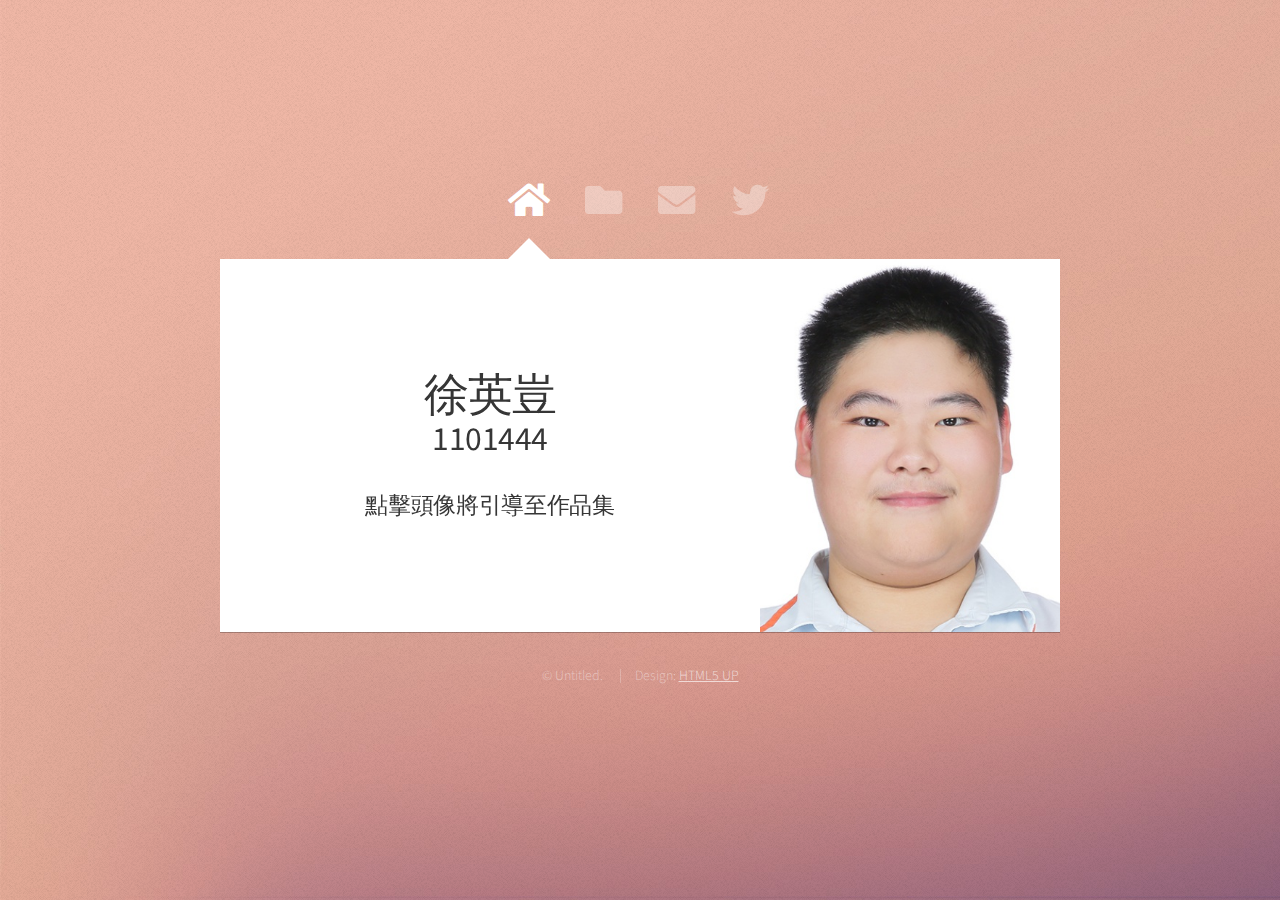
==== commit a4999a89: "ok" ====
--- a/index.html
+++ b/index.html
@@ -30,9 +30,11 @@
                 <header>
                     <h1 style="text-align: center;">徐英豈</h1>
                     <h2 style="text-align: center;"> 1101444</h2>
+                    &nbsp;
+                    <h3 style="text-align: center;">點擊頭像將引導至作品集</h3>
                 </header>
                 <a href="#work">
-                    <img src="images/1.jpg" height="408px" width="300px" alt="" />
+                    <img src="images/1.jpg" width="300px" height="408px" alt="" />
                 </a>
             </article>
 
@@ -75,25 +77,25 @@
                             <a href="connect index/yt/index.html" class="image fit"><img src="images/yt.jpg" alt=""></a>
                         </div>
                         <div class="col-4 col-6-medium col-12-small">
-                            <a href="#" class="image fit"><img src="images/pic06.jpg" alt=""></a>
+                            <a href="#" class="image fit"><img src="images/我.jpg" alt=""></a>
                         </div>
                         <div class="col-4 col-6-medium col-12-small">
-                            <a href="#" class="image fit"><img src="images/pic07.jpg" alt=""></a>
+                            <a href="#" class="image fit"><img src="images/沒有.jpg" height="200px" width="300px" alt=""></a>
                         </div>
                         <div class="col-4 col-6-medium col-12-small">
-                            <a href="#" class="image fit"><img src="images/pic08.jpg" alt=""></a>
+                            <a href="#" class="image fit"><img src="images/其.jpg" alt=""></a>
                         </div>
                         <div class="col-4 col-6-medium col-12-small">
-                            <a href="#" class="image fit"><img src="images/pic09.jpg" alt=""></a>
+                            <a href="#" class="image fit"><img src="images/它.jpg" alt=""></a>
                         </div>
                         <div class="col-4 col-6-medium col-12-small">
-                            <a href="#" class="image fit"><img src="images/pic10.jpg" alt=""></a>
+                            <a href="#" class="image fit"><img src="images/作.jpg" alt=""></a>
                         </div>
                         <div class="col-4 col-6-medium col-12-small">
-                            <a href="#" class="image fit"><img src="images/pic11.jpg" alt=""></a>
+                            <a href="#" class="image fit"><img src="images/品.jpg" alt=""></a>
                         </div>
                         <div class="col-4 col-6-medium col-12-small">
-                            <a href="#" class="image fit"><img src="images/pic12.jpg" alt=""></a>
+                            <a href="#" class="image fit"><img src="images/cry.jpg" alt=""></a>
                         </div>
                     </div>
                 </section>
